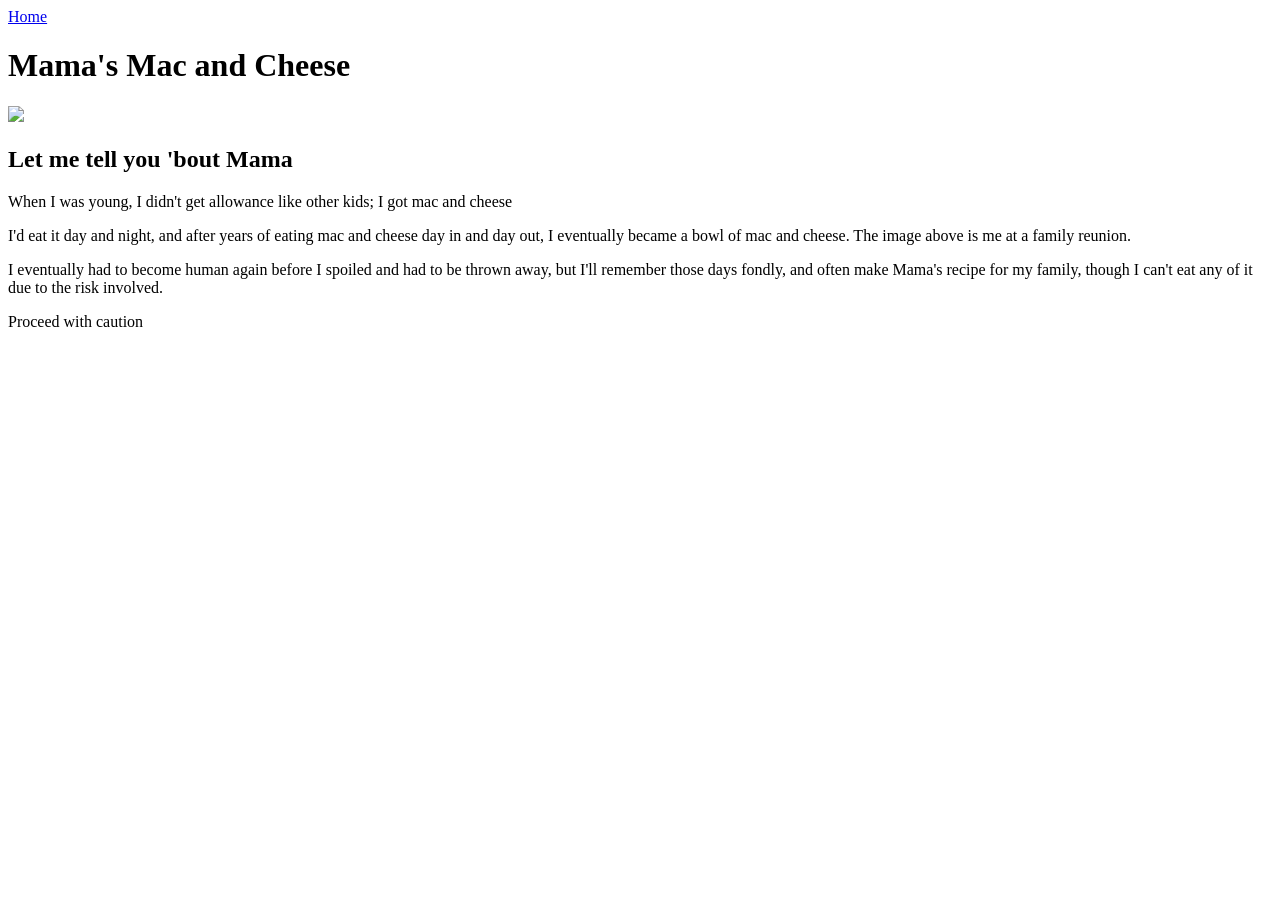
==== recipe-details/macandcheese.html @ cad39818 "Add instructions for how mama used to make the mac and cheese" ====
<!DOCTYPE html>
<html lang="en">
<head>
    <meta charset="UTF-8">
    <meta name="viewport" content="width=device-width, initial-scale=1.0">
    <title>Document</title>
</head>
<body>
    <a href="../index.html">Home</a>
   <h1>Mama's Mac and Cheese</h1> 
   <img src="images/maccheese.jpg">
   <h2>Let me tell you 'bout Mama</h2>
    <p>When I was young, I didn't get allowance like other kids; I got mac and cheese</p>
    <p>I'd eat it day and night, and  after years of eating mac and cheese day in and day out, I eventually became a bowl of mac and cheese. The image above is me at a family reunion.</p>
    <p>I eventually had to become human again before I spoiled and had to be thrown away, but I'll remember those days fondly, and often make Mama's recipe for my family, though I can't eat any of it due to the risk involved.</p>
    <p><bold>Proceed with caution</bold></p>
</body>
</html>
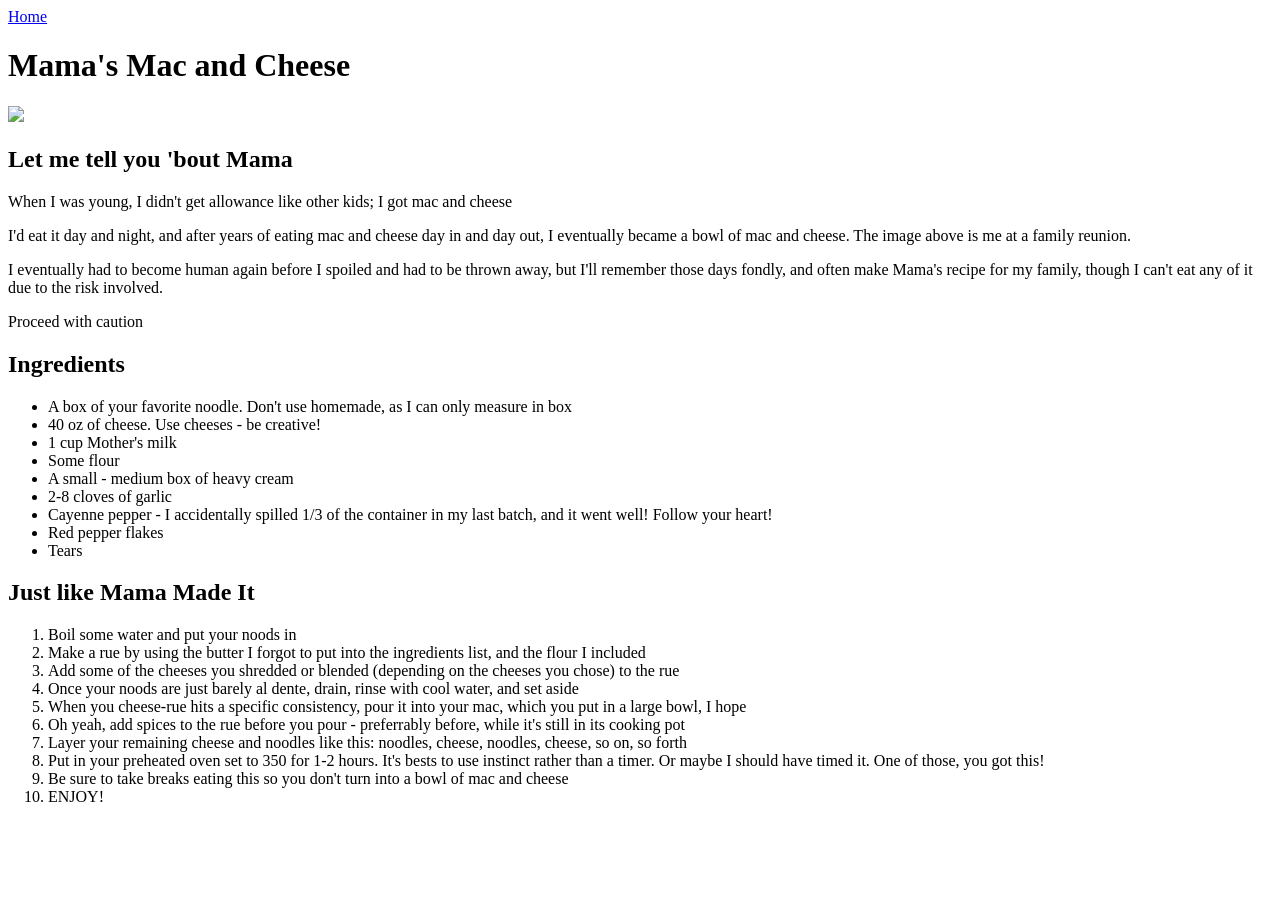
==== commit ac4348ca: "Add instructions for how mama used to make the mac and cheese" ====
--- a/recipe-details/macandcheese.html
+++ b/recipe-details/macandcheese.html
@@ -8,11 +8,36 @@
 <body>
     <a href="../index.html">Home</a>
    <h1>Mama's Mac and Cheese</h1> 
-   <img src="images/maccheese.jpg">
+    <img src="images/maccheese.jpg">
    <h2>Let me tell you 'bout Mama</h2>
     <p>When I was young, I didn't get allowance like other kids; I got mac and cheese</p>
     <p>I'd eat it day and night, and  after years of eating mac and cheese day in and day out, I eventually became a bowl of mac and cheese. The image above is me at a family reunion.</p>
     <p>I eventually had to become human again before I spoiled and had to be thrown away, but I'll remember those days fondly, and often make Mama's recipe for my family, though I can't eat any of it due to the risk involved.</p>
     <p><bold>Proceed with caution</bold></p>
+   <h2>Ingredients</h2>
+    <ul>
+        <li>A box of your favorite noodle. Don't use homemade, as I can only measure in box</li>
+        <li>40 oz of cheese. Use cheeses - be creative!</li>
+        <li>1 cup Mother's milk</li>
+        <li>Some flour</li>
+        <li>A small - medium box of heavy cream</li>
+        <li>2-8 cloves of garlic</li>
+        <li>Cayenne pepper - I accidentally spilled 1/3 of the container in my last batch, and it went well! Follow your heart!</li>
+        <li>Red pepper flakes</li>
+        <li>Tears</li>
+    </ul>
+    <h2>Just like Mama Made It</h2>
+    <ol>
+        <li>Boil some water and put your noods in</li>
+        <li>Make a rue by using the butter I forgot to put into the ingredients list, and the flour I included</li>
+        <li>Add some of the cheeses you shredded or blended (depending on the cheeses you chose) to the rue</li>
+        <li>Once your noods are just barely al dente, drain, rinse with cool water, and set aside</li>
+        <li>When you cheese-rue hits a specific consistency, pour it into your mac, which you put in a large bowl, I hope</li>
+        <li>Oh yeah, add spices to the rue before you pour - preferrably before, while it's still in its cooking pot</li>
+        <li>Layer your remaining cheese and noodles like this: noodles, cheese, noodles, cheese, so on, so forth</li>
+        <li>Put in your preheated oven set to 350 for 1-2 hours. It's bests to use instinct rather than a timer. Or maybe I should have timed it. One of those, you got this!</li>
+        <li>Be sure to take breaks eating this so you don't turn into a bowl of mac and cheese</li>
+        <li>ENJOY!</li>
+    </ol>
 </body>
 </html>
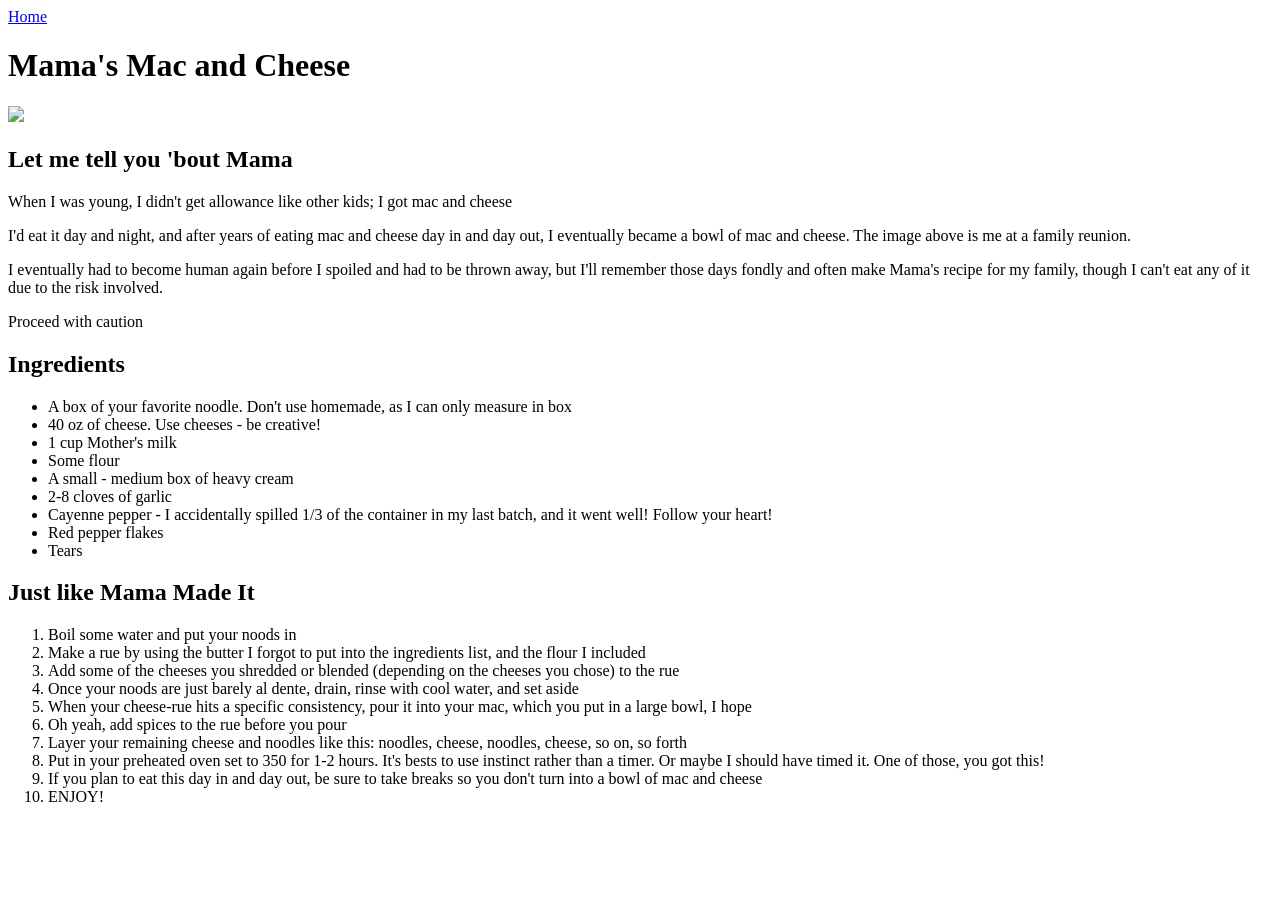
==== commit bb8f1d46: "Correct grammatical errors and clean up some sentences within instructions" ====
--- a/recipe-details/macandcheese.html
+++ b/recipe-details/macandcheese.html
@@ -8,11 +8,11 @@
 <body>
     <a href="../index.html">Home</a>
    <h1>Mama's Mac and Cheese</h1> 
-    <img src="images/maccheese.jpg">
+    <img src="images/maccheese.jpg" width="500">
    <h2>Let me tell you 'bout Mama</h2>
     <p>When I was young, I didn't get allowance like other kids; I got mac and cheese</p>
     <p>I'd eat it day and night, and  after years of eating mac and cheese day in and day out, I eventually became a bowl of mac and cheese. The image above is me at a family reunion.</p>
-    <p>I eventually had to become human again before I spoiled and had to be thrown away, but I'll remember those days fondly, and often make Mama's recipe for my family, though I can't eat any of it due to the risk involved.</p>
+    <p>I eventually had to become human again before I spoiled and had to be thrown away, but I'll remember those days fondly and often make Mama's recipe for my family, though I can't eat any of it due to the risk involved.</p>
     <p><bold>Proceed with caution</bold></p>
    <h2>Ingredients</h2>
     <ul>
@@ -32,11 +32,11 @@
         <li>Make a rue by using the butter I forgot to put into the ingredients list, and the flour I included</li>
         <li>Add some of the cheeses you shredded or blended (depending on the cheeses you chose) to the rue</li>
         <li>Once your noods are just barely al dente, drain, rinse with cool water, and set aside</li>
-        <li>When you cheese-rue hits a specific consistency, pour it into your mac, which you put in a large bowl, I hope</li>
-        <li>Oh yeah, add spices to the rue before you pour - preferrably before, while it's still in its cooking pot</li>
+        <li>When your cheese-rue hits a specific consistency, pour it into your mac, which you put in a large bowl, I hope</li>
+        <li>Oh yeah, add spices to the rue before you pour</li>
         <li>Layer your remaining cheese and noodles like this: noodles, cheese, noodles, cheese, so on, so forth</li>
         <li>Put in your preheated oven set to 350 for 1-2 hours. It's bests to use instinct rather than a timer. Or maybe I should have timed it. One of those, you got this!</li>
-        <li>Be sure to take breaks eating this so you don't turn into a bowl of mac and cheese</li>
+        <li>If you plan to eat this day in and day out, be sure to take breaks so you don't turn into a bowl of mac and cheese</li>
         <li>ENJOY!</li>
     </ol>
 </body>
